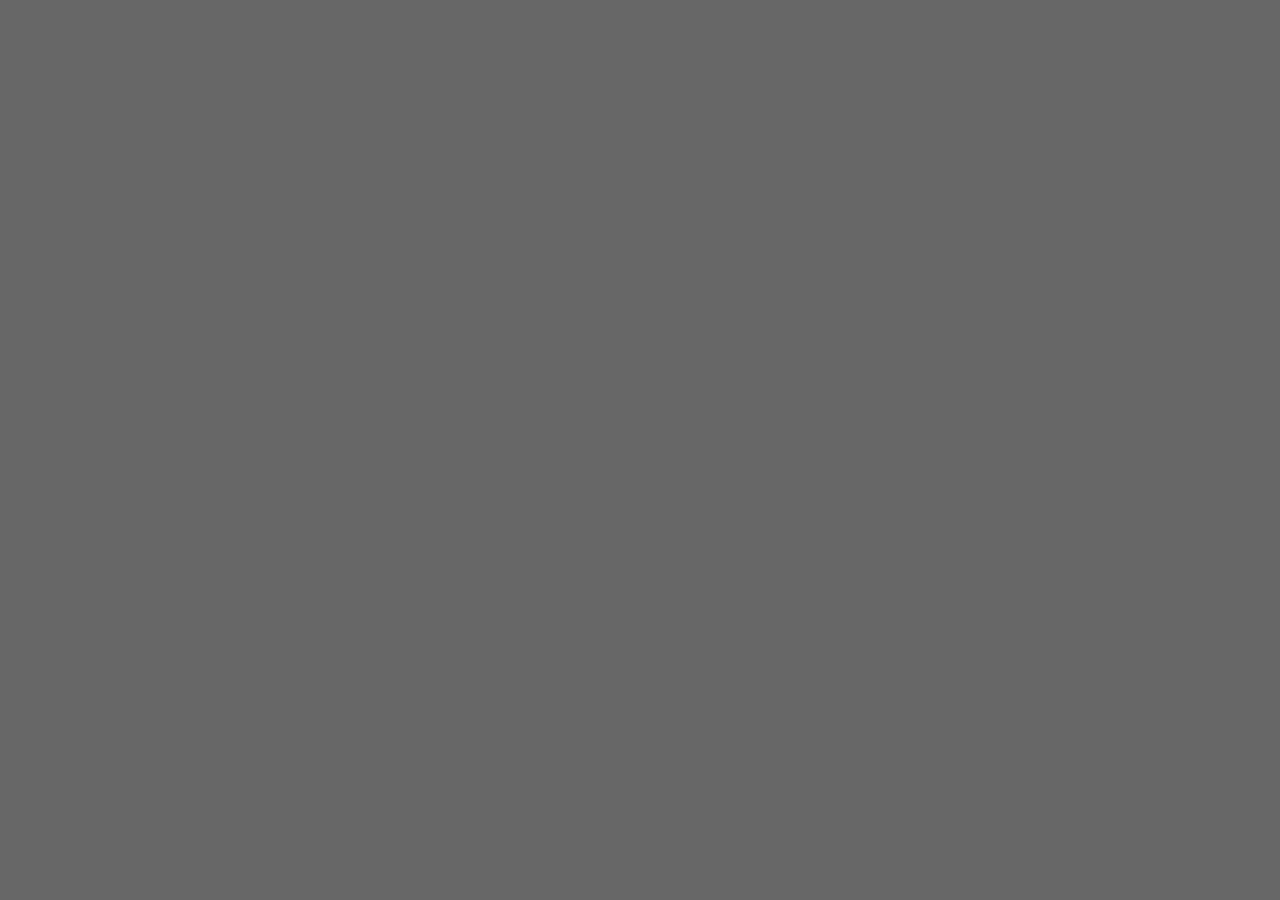
==== index.html @ 5abec616 "add logo" ====
<!DOCTYPE html>
<html lang="ru">

<head>
    <meta charset="UTF-8">
    <meta name="viewport" content="width=device-width, initial-scale=1.0">
    <title>Autism Gaming cybersport</title>
    <link rel="stylesheet" href="styles.css">
</head>

<body>
    <header></header>
    <main></main>
    <footer></footer>
</body>

</html>
---- styles.css ----
.header {
  position: sticky;
  top: 0;
  z-index: 100;

}
body {
    background: #666666;
}
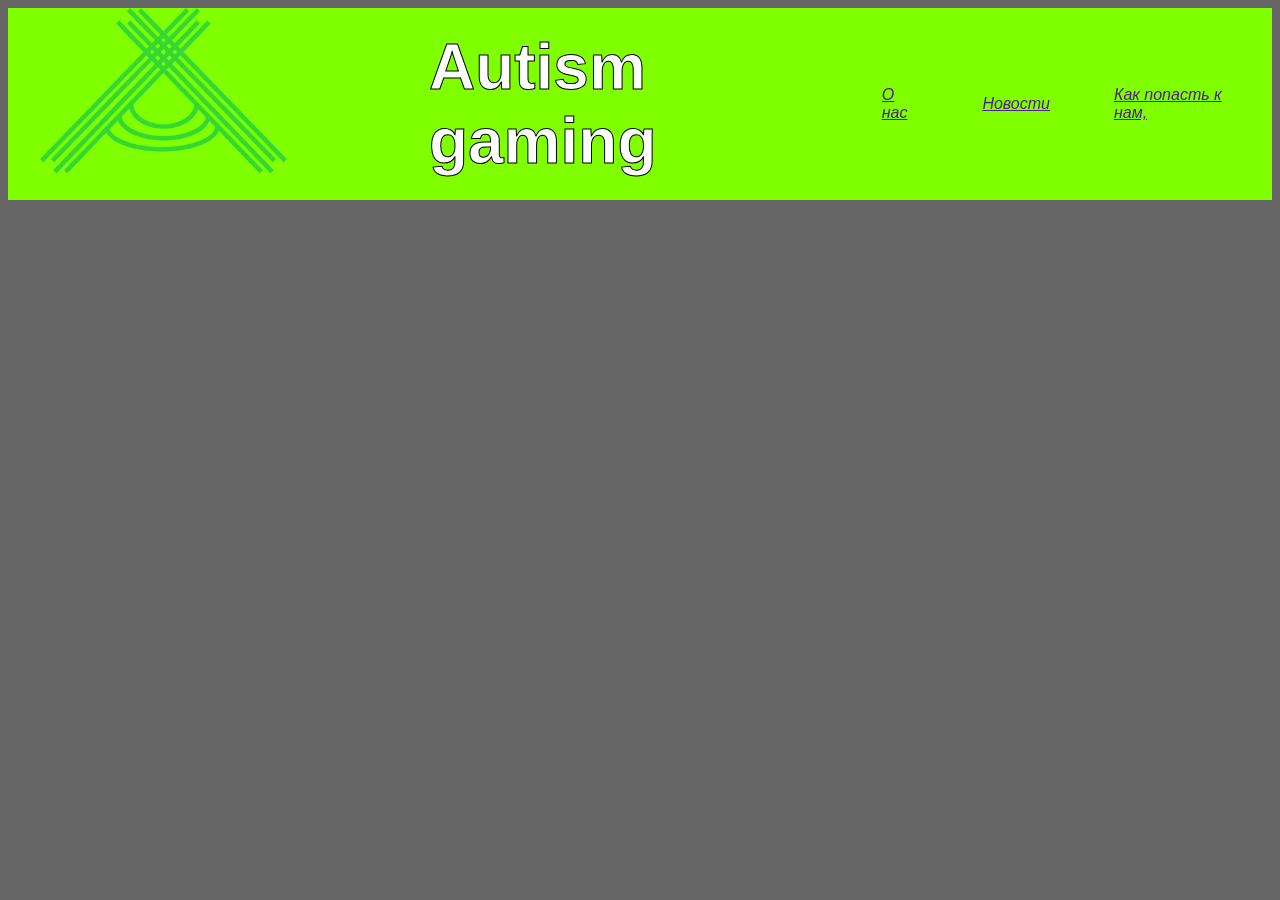
==== commit b66611ec: "start footer" ====
--- a/index.html
+++ b/index.html
@@ -9,8 +9,18 @@
 </head>
 
 <body>
-    <header></header>
-    <main></main>
+    <header class="header">
+        <img src="autism gaming logo.png" alt="AG logo" class="header-img">
+        <h1 class="header-h1">Autism gaming</h1>
+        <span class="header-span">
+            <a href="" class="header-span-a">О нас</a>
+            <a href="" class="header-span-a">Новости</a>
+            <a href="" class="header-span-a">Как попасть к нам,</a>
+        </span>
+    </header>
+    <main>
+        <section class="hero-section"></section>
+    </main>
     <footer></footer>
 </body>
 
--- a/styles.css
+++ b/styles.css
@@ -1,9 +1,61 @@
-.header {
-  position: sticky;
-  top: 0;
-  z-index: 100;
+:root {
+    --color-bg:chartreuse;
+}
+header {
+    position: sticky;
+    top: 0;
+    z-index: 100;
+    background-color:var(--color-bg);
+    max-height: 12rem;
+}
+
+body {
+    background: #666666;
+    font-family: Arial, Helvetica, sans-serif;
+}
+
+h1 {
 
 }
-body {
-    background: #666666;
+
+
+.header {
+    display: flex;
+    display: grid;
+    grid-template-columns: repeat(3, 33.3%);
 }
+
+.header-h1 {
+    display: flex;
+    font-family: Impact, Haettenschweiler, 'Arial Narrow Bold', sans-serif;
+    color: #ffffff;
+    -webkit-text-stroke: 1px black;
+    display: flex;
+    justify-content: center;
+    align-items: center;
+    font-size: 4rem;
+    grid-column: 2;
+    margin: 0 auto;
+    max-height: 12rem;
+}
+.header-img {
+    margin-left: 2rem;
+    max-height: 65%;
+    grid-column: 1;
+}
+.header-span {
+    display: flex;
+    margin:0 auto;
+    grid-column: 3;
+    justify-content: center;
+    align-items: center;
+    max-height: 12rem;
+}
+.header-span-a {
+    padding: 0 2rem;
+    font-style: italic;
+    
+}
+.hero-section {
+    
+}
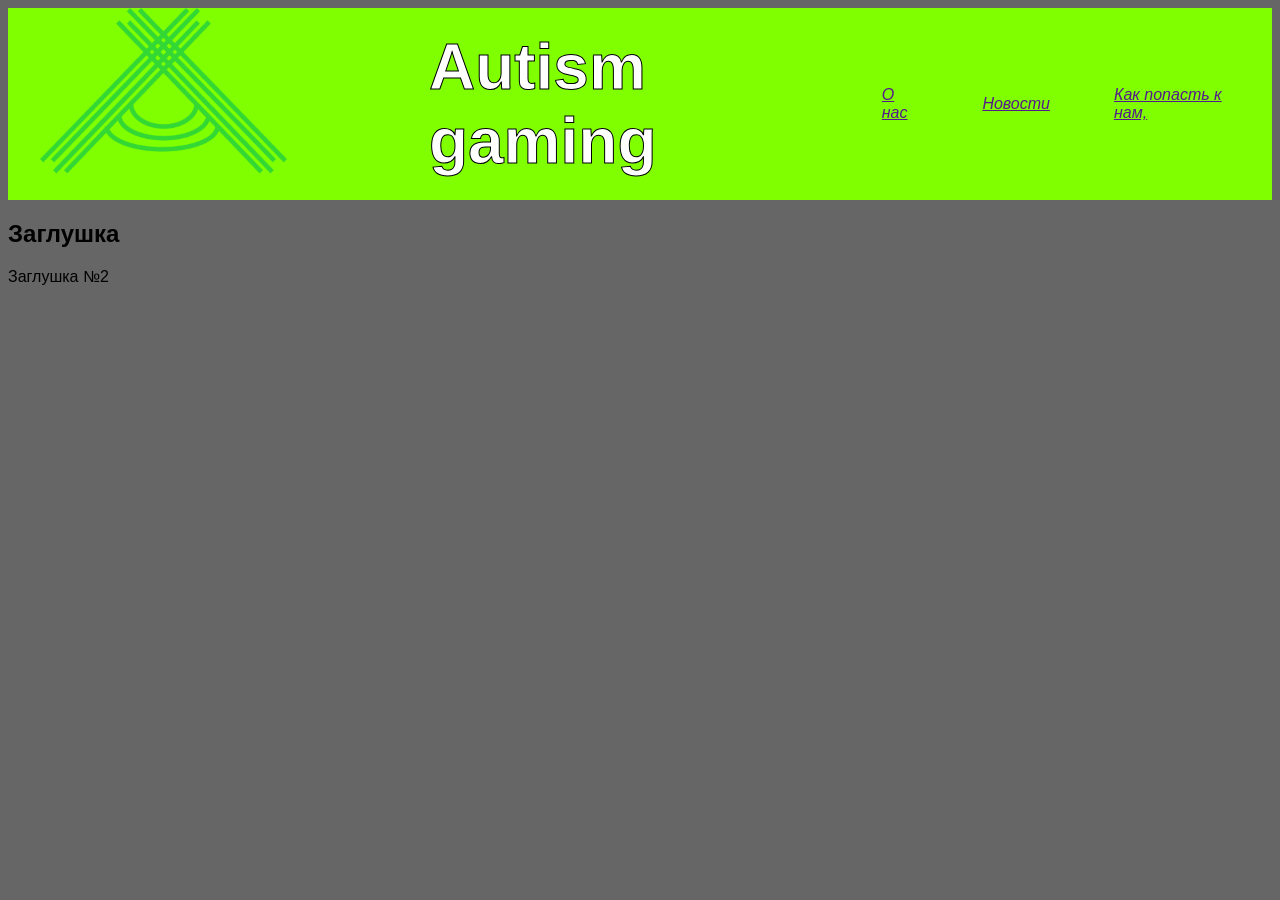
==== commit 32df3543: "add nothing" ====
--- a/index.html
+++ b/index.html
@@ -19,7 +19,10 @@
         </span>
     </header>
     <main>
-        <section class="hero-section"></section>
+        <section class="hero-section">
+            <h2>Заглушка</h2>
+            <p>Заглушка  №2</p>
+        </section>
     </main>
     <footer></footer>
 </body>
--- a/styles.css
+++ b/styles.css
@@ -15,7 +15,7 @@
 }
 
 h1 {
-
+    
 }
 
 
@@ -57,5 +57,5 @@
     
 }
 .hero-section {
-    
+
 }
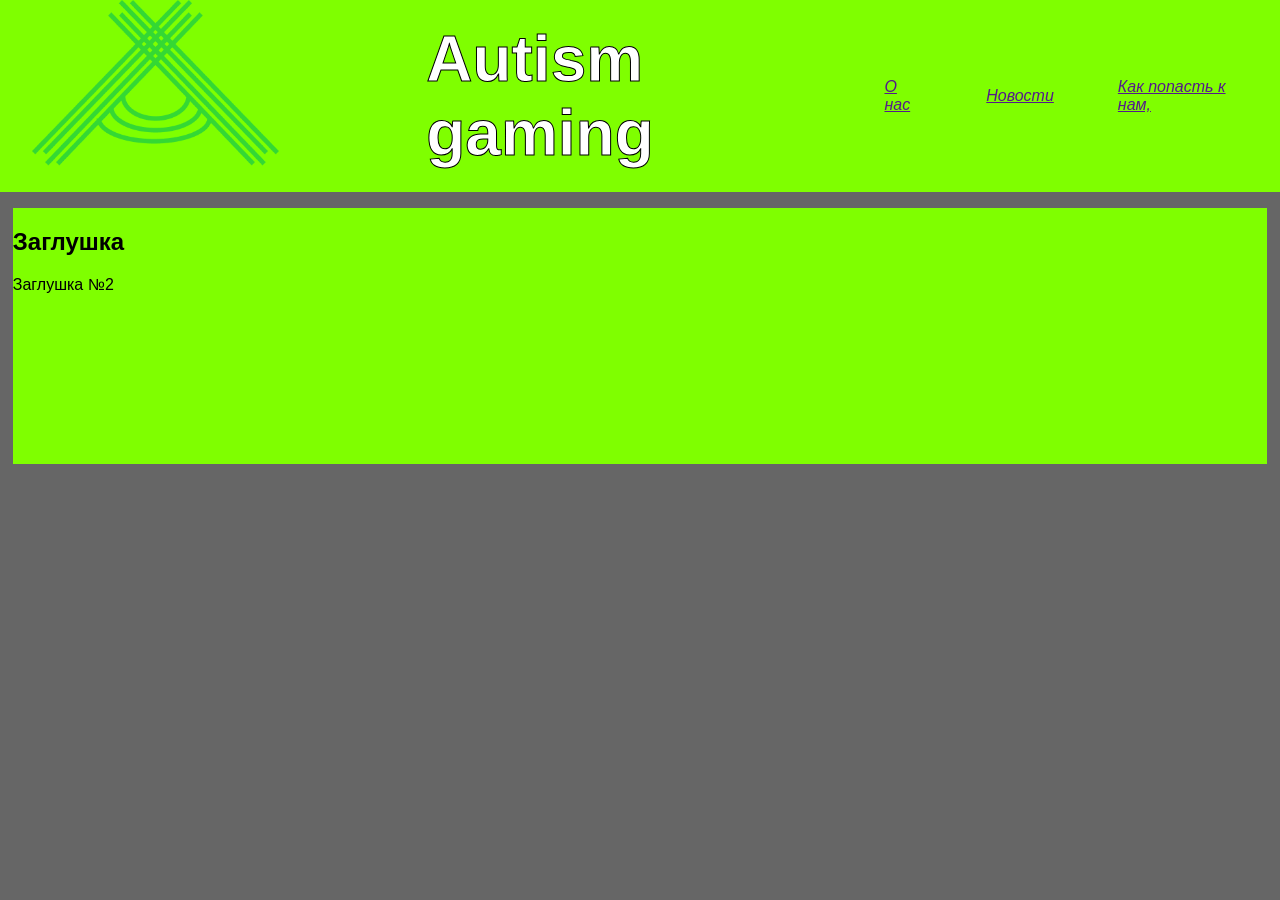
==== commit bd88c41d: "empty" ====
--- a/index.html
+++ b/index.html
@@ -20,8 +20,11 @@
     </header>
     <main>
         <section class="hero-section">
-            <h2>Заглушка</h2>
-            <p>Заглушка  №2</p>
+            <span hero-section-span>
+                <h2>Заглушка</h2>
+                <p class="hero-section-p">Заглушка №2</p>
+                <video src="test-vid.mp4" alt="Intro" class="hero-section-video"></video>
+            </span>
         </section>
     </main>
     <footer></footer>
--- a/styles.css
+++ b/styles.css
@@ -12,12 +12,27 @@
 body {
     background: #666666;
     font-family: Arial, Helvetica, sans-serif;
+    margin: 0;
+}
+main {
+    display: flex;
+    align-items: center;
+    justify-content: center;
+}
+section {
+    margin-top: 1rem;
 }
 
 h1 {
     
 }
+h2 {
 
+}
+
+span {
+
+}
 
 .header {
     display: flex;
@@ -51,11 +66,18 @@
     align-items: center;
     max-height: 12rem;
 }
+
 .header-span-a {
+    flex-direction: column;
     padding: 0 2rem;
     font-style: italic;
-    
 }
+
 .hero-section {
+    min-width: 98%;
+    background: var(--color-bg);
+}
 
-}+.hero-section-span {
+    max-height: 50rem;
+}
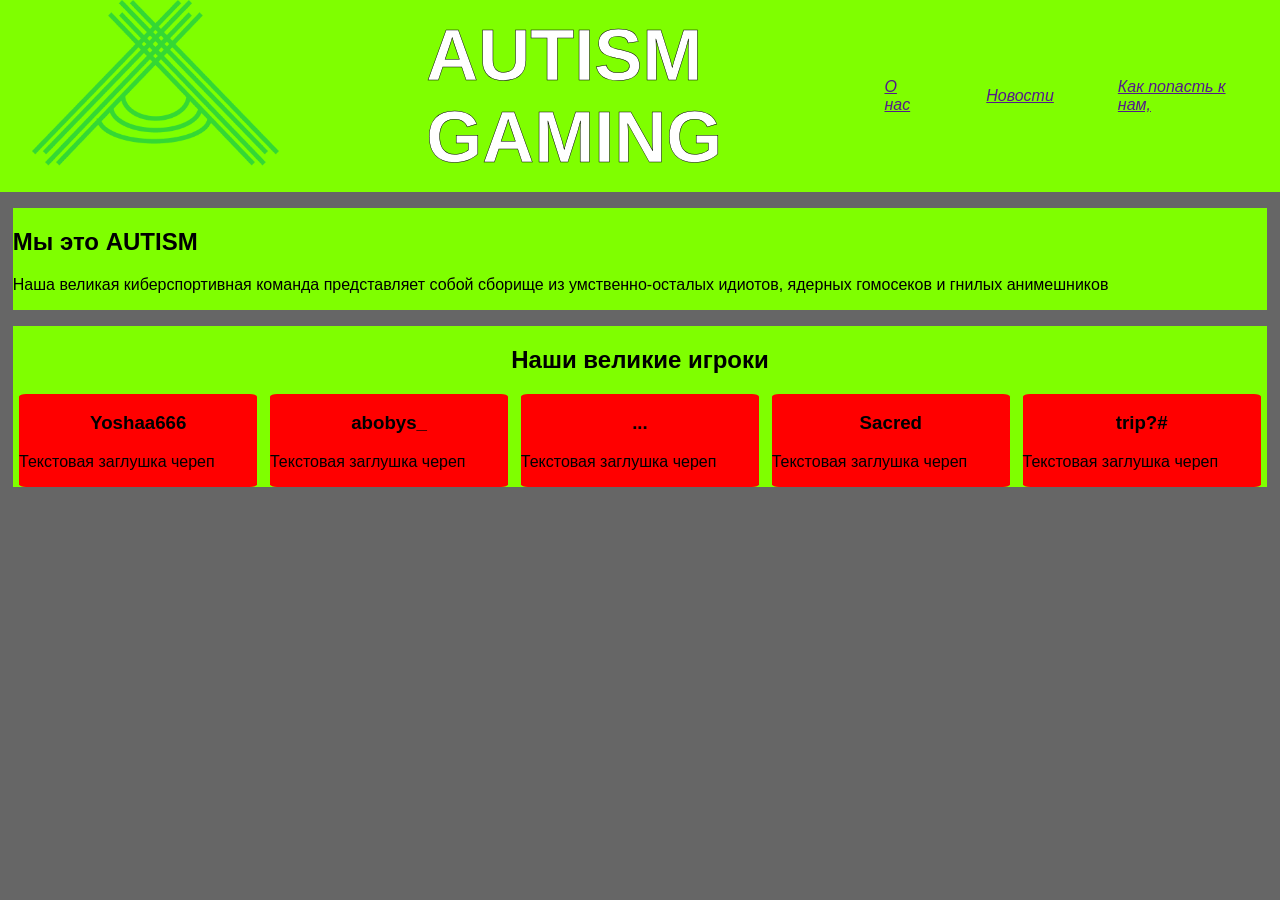
==== commit 6fe7b9ae: "start cards" ====
--- a/index.html
+++ b/index.html
@@ -11,21 +11,52 @@
 <body>
     <header class="header">
         <img src="autism gaming logo.png" alt="AG logo" class="header-img">
-        <h1 class="header-h1">Autism gaming</h1>
-        <span class="header-span">
-            <a href="" class="header-span-a">О нас</a>
-            <a href="" class="header-span-a">Новости</a>
-            <a href="" class="header-span-a">Как попасть к нам,</a>
+        <h1 class="header_h1">AUTISM GAMING</h1>
+        <span class="header_span">
+            <a href="" class="header_span_a">О нас</a>
+            <a href="" class="header_span_a">Новости</a>
+            <a href="" class="header_span_a">Как попасть к нам,</a>
         </span>
     </header>
     <main>
-        <section class="hero-section">
-            <span hero-section-span>
-                <h2>Заглушка</h2>
-                <p class="hero-section-p">Заглушка №2</p>
-                <video src="test-vid.mp4" alt="Intro" class="hero-section-video"></video>
+        <section class="hero_section">
+            <span class="hero_section_span">
+                <h2>Мы это AUTISM</h2>
+                <p class="hero_section_p">Наша великая киберспортивная команда представляет собой сборище из
+                    умственно-осталых идиотов,
+                    ядерных гомосеков и гнилых анимешников
+                </p>
             </span>
         </section>
+        <section class="card_section">
+            <h2 class="card_section_h2">Наши великие игроки</h2>
+            <div class="card_section_div">
+                <section class="card_section_card">
+                    <h3 class="card_section_card_h3">Yoshaa666</h3>
+                    <p>Текстовая заглушка череп</p>
+                    </span>
+                </section>
+                <section class="card_section_card">
+                    <h3 class="card_section_card_h3">abobys_</h3>
+                    <p>Текстовая заглушка череп</p>
+                    </span>
+                </section>
+                <section class="card_section_card">
+                    <h3 class="card_section_card_h3">...</h3>
+                    <p>Текстовая заглушка череп</p>
+                    </span>
+                </section>
+                <section class="card_section_card">
+                    <h3 class="card_section_card_h3">Sacred</h3>
+                    <p>Текстовая заглушка череп</p>
+                    </span>
+                </section>
+                <section class="card_section_card">
+                    <h3 class="card_section_card_h3">trip?#</h3>
+                    <p>Текстовая заглушка череп</p>
+                    </span>
+                </section>
+            </div>
     </main>
     <footer></footer>
 </body>
--- a/styles.css
+++ b/styles.css
@@ -18,9 +18,11 @@
     display: flex;
     align-items: center;
     justify-content: center;
+    flex-wrap: wrap;
 }
 section {
     margin-top: 1rem;
+
 }
 
 h1 {
@@ -38,17 +40,18 @@
     display: flex;
     display: grid;
     grid-template-columns: repeat(3, 33.3%);
+    
 }
 
-.header-h1 {
+.header_h1 {
     display: flex;
     font-family: Impact, Haettenschweiler, 'Arial Narrow Bold', sans-serif;
     color: #ffffff;
-    -webkit-text-stroke: 1px black;
+    -webkit-text-stroke: 0.5px black;
     display: flex;
     justify-content: center;
     align-items: center;
-    font-size: 4rem;
+    font-size: 4.5rem;
     grid-column: 2;
     margin: 0 auto;
     max-height: 12rem;
@@ -58,7 +61,7 @@
     max-height: 65%;
     grid-column: 1;
 }
-.header-span {
+.header_span {
     display: flex;
     margin:0 auto;
     grid-column: 3;
@@ -67,17 +70,48 @@
     max-height: 12rem;
 }
 
-.header-span-a {
+.header_span_a {
     flex-direction: column;
     padding: 0 2rem;
     font-style: italic;
 }
 
-.hero-section {
+.hero_section {
+    background: var(--color-bg);
     min-width: 98%;
-    background: var(--color-bg);
 }
 
-.hero-section-span {
+.hero_section_span {
     max-height: 50rem;
 }
+
+
+.card_section {
+    background: var(--color-bg);
+    min-width: 98%;
+}
+
+.card_section_h2 {
+    display: flex;
+    justify-content: center;
+    align-items: center;
+}
+
+.card_section_div {
+    display: flex;
+}
+
+.card_section_card {
+    border-radius: 3%;
+    min-width: 19%;
+    background-color: red;
+    margin: 0 auto;
+
+}
+
+.card_section_card_h3 {
+    display: flex;
+    justify-content: center;
+    align-items: center;
+}
+
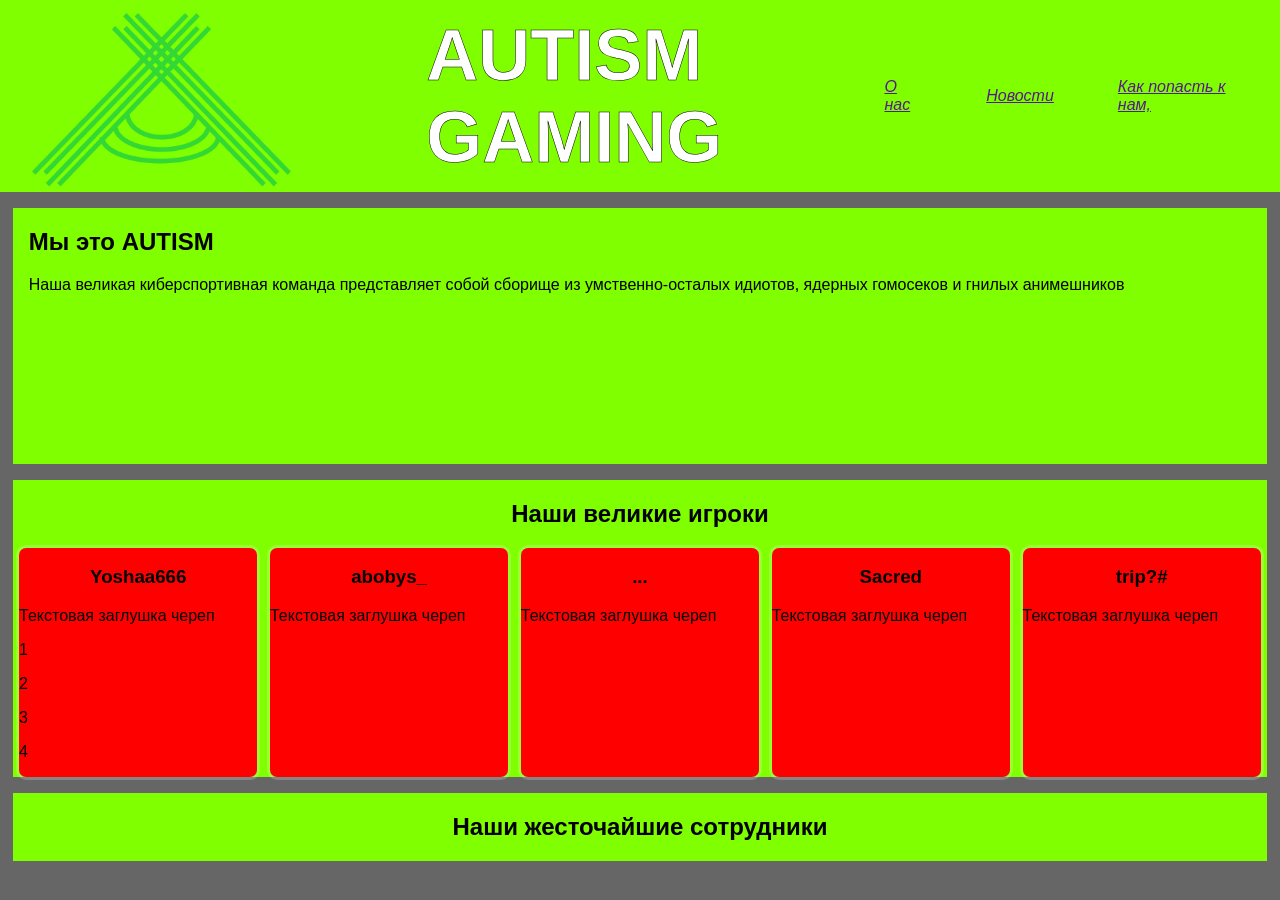
==== commit 0d904a6b: "1" ====
--- a/index.html
+++ b/index.html
@@ -21,11 +21,12 @@
     <main>
         <section class="hero_section">
             <span class="hero_section_span">
-                <h2>Мы это AUTISM</h2>
+                <h2 class="hero_section_h2">Мы это AUTISM</h2>
                 <p class="hero_section_p">Наша великая киберспортивная команда представляет собой сборище из
                     умственно-осталых идиотов,
                     ядерных гомосеков и гнилых анимешников
                 </p>
+                <video src=""></video>
             </span>
         </section>
         <section class="card_section">
@@ -34,6 +35,10 @@
                 <section class="card_section_card">
                     <h3 class="card_section_card_h3">Yoshaa666</h3>
                     <p>Текстовая заглушка череп</p>
+                    <p>1</p>
+                    <p>2</p>
+                    <p>3</p>
+                    <p>4</p>
                     </span>
                 </section>
                 <section class="card_section_card">
@@ -55,8 +60,15 @@
                     <h3 class="card_section_card_h3">trip?#</h3>
                     <p>Текстовая заглушка череп</p>
                     </span>
-                </section>
+                
             </div>
+        </section>
+        <section class="employees_section">
+            <h2 class="employees_section_h2">Наши жесточайшие сотрудники</h2>
+            <section class="employees_section_">
+
+            </section>
+        </section>
     </main>
     <footer></footer>
 </body>
--- a/styles.css
+++ b/styles.css
@@ -57,6 +57,7 @@
     max-height: 12rem;
 }
 .header-img {
+    margin-top: 0.8rem;
     margin-left: 2rem;
     max-height: 65%;
     grid-column: 1;
@@ -84,8 +85,13 @@
 .hero_section_span {
     max-height: 50rem;
 }
+.hero_section_h2 {
+    margin-left: 1rem;
+}
 
-
+.hero_section_p {
+    margin-left: 1rem;
+}
 .card_section {
     background: var(--color-bg);
     min-width: 98%;
@@ -106,6 +112,7 @@
     min-width: 19%;
     background-color: red;
     margin: 0 auto;
+    box-shadow: 0 0 0 3px rgba(255, 255, 255, 0.2);
 
 }
 
@@ -115,3 +122,14 @@
     align-items: center;
 }
 
+.employees_section {
+    min-width: 98%;
+    background: var(--color-bg);
+}
+
+.employees_section_h2 {
+    display: flex;
+    justify-content: center;
+    align-items: center;
+}
+
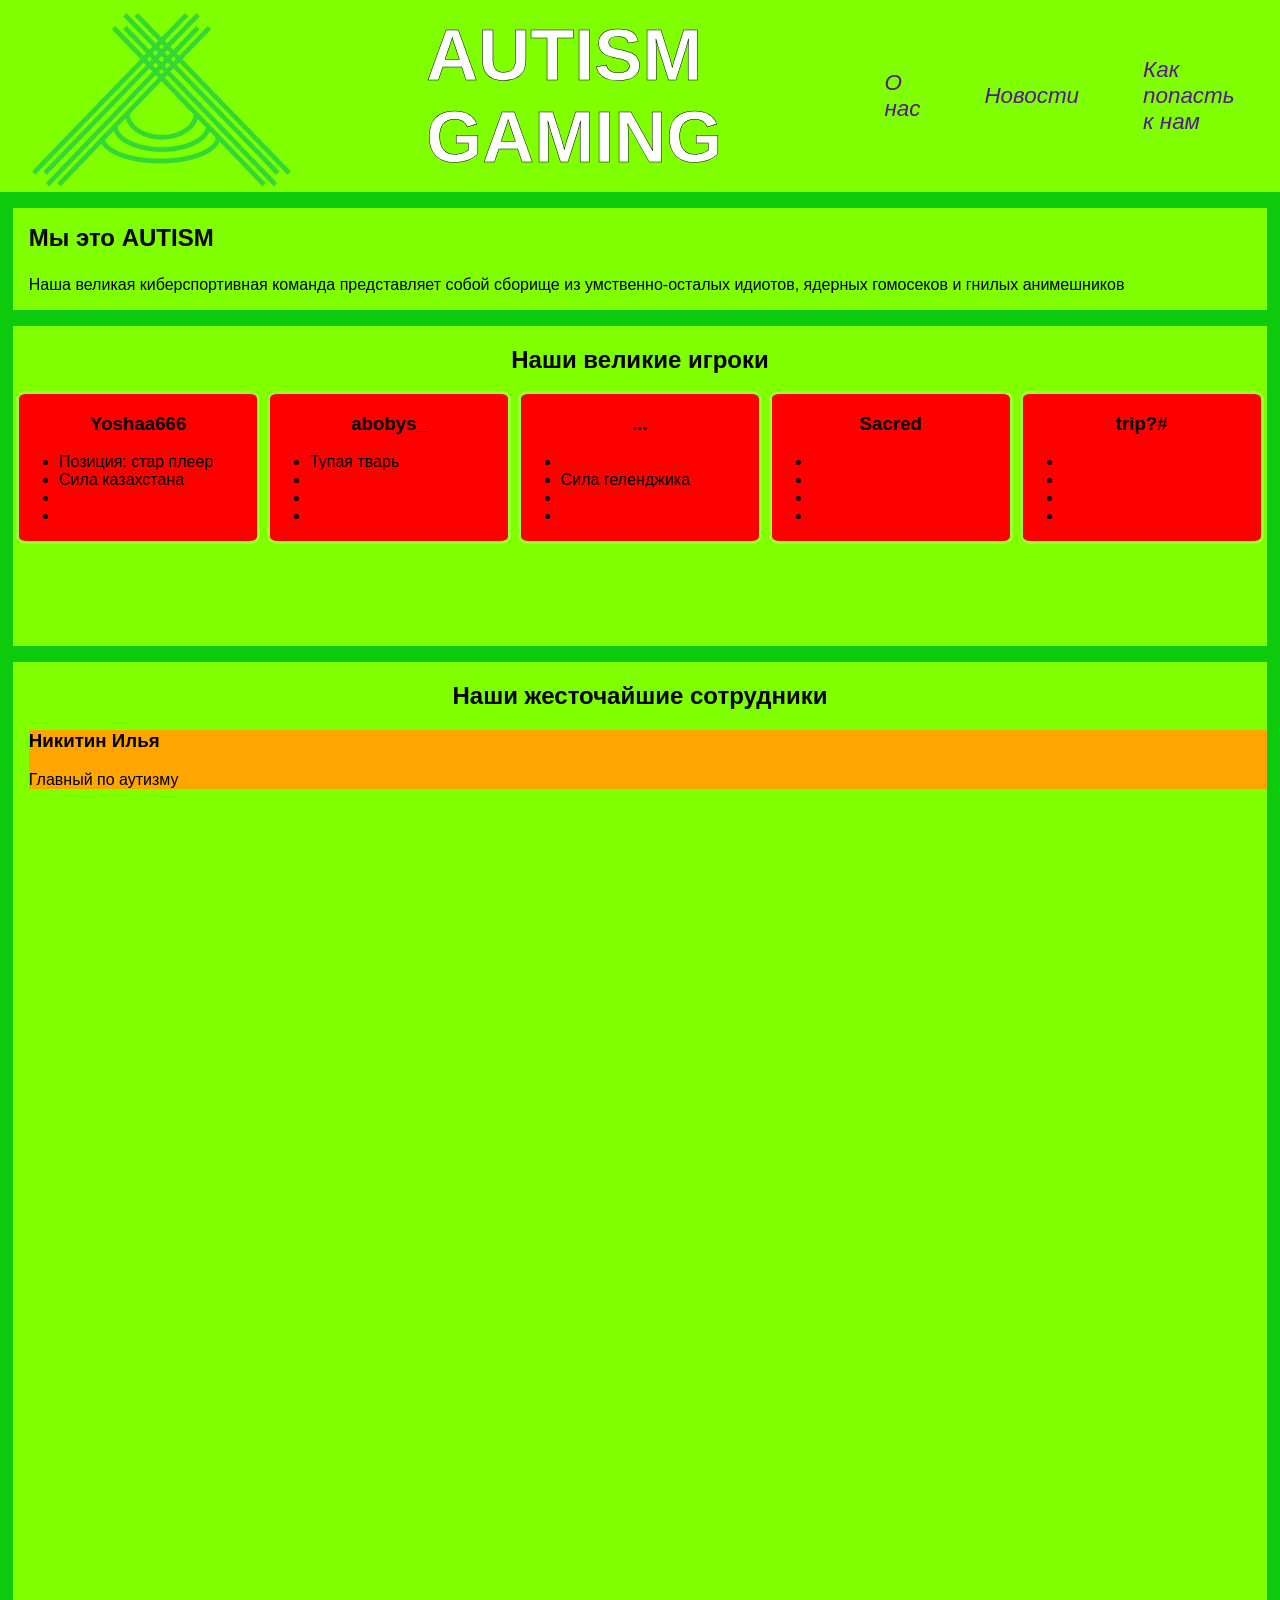
==== commit 9ff23cf1: "add smth idk lmao" ====
--- a/index.html
+++ b/index.html
@@ -15,7 +15,7 @@
         <span class="header_span">
             <a href="" class="header_span_a">О нас</a>
             <a href="" class="header_span_a">Новости</a>
-            <a href="" class="header_span_a">Как попасть к нам,</a>
+            <a href="" class="header_span_a">Как попасть к нам</a>
         </span>
     </header>
     <main>
@@ -26,7 +26,7 @@
                     умственно-осталых идиотов,
                     ядерных гомосеков и гнилых анимешников
                 </p>
-                <video src=""></video>
+                <!-- <img src="text_1080p_image.jpg" alt="image" class="hero_section_img"> -->
             </span>
         </section>
         <section class="card_section">
@@ -34,39 +34,68 @@
             <div class="card_section_div">
                 <section class="card_section_card">
                     <h3 class="card_section_card_h3">Yoshaa666</h3>
-                    <p>Текстовая заглушка череп</p>
-                    <p>1</p>
-                    <p>2</p>
-                    <p>3</p>
-                    <p>4</p>
+                    <ul>
+                        <li>Позиция: стар плеер</li>
+                        <li>Сила казахстана</li>
+                        <li></li>
+                        <li></li>
+                    </ul>
                     </span>
                 </section>
                 <section class="card_section_card">
                     <h3 class="card_section_card_h3">abobys_</h3>
-                    <p>Текстовая заглушка череп</p>
+                    <p></p>
+                    <ul>
+                        <li>Тупая тварь</li>
+                        <li></li>
+                        <li></li>
+                        <li></li>
+                    </ul>
                     </span>
                 </section>
                 <section class="card_section_card">
                     <h3 class="card_section_card_h3">...</h3>
-                    <p>Текстовая заглушка череп</p>
+                    <p></p>
+                    <ul>
+                        <li></li>
+                        <li>Сила геленджика</li>
+                        <li></li>
+                        <li></li>
+                    </ul>
                     </span>
                 </section>
                 <section class="card_section_card">
                     <h3 class="card_section_card_h3">Sacred</h3>
-                    <p>Текстовая заглушка череп</p>
+                    <p></p>
+                    <ul>
+                        <li></li>
+                        <li></li>
+                        <li></li>
+                        <li></li>
+                    </ul>
                     </span>
                 </section>
                 <section class="card_section_card">
                     <h3 class="card_section_card_h3">trip?#</h3>
-                    <p>Текстовая заглушка череп</p>
+                    <p></p>
+                    <ul>
+                        <li></li>
+                        <li></li>
+                        <li></li>
+                        <li></li>
+                    </ul>
                     </span>
-                
+
             </div>
         </section>
         <section class="employees_section">
             <h2 class="employees_section_h2">Наши жесточайшие сотрудники</h2>
             <section class="employees_section_">
+                <section class="employees_section_guy">
+                    <h3>Никитин Илья</h3>
+                    <p>Главный по аутизму</p>
 
+                </section>
             </section>
         </section>
     </main>
--- a/styles.css
+++ b/styles.css
@@ -10,7 +10,7 @@
 }
 
 body {
-    background: #666666;
+    background: rgba(0,200,0,0.95);
     font-family: Arial, Helvetica, sans-serif;
     margin: 0;
 }
@@ -72,9 +72,11 @@
 }
 
 .header_span_a {
+    font-size: 1.4rem;
     flex-direction: column;
     padding: 0 2rem;
     font-style: italic;
+    text-decoration: none;
 }
 
 .hero_section {
@@ -84,17 +86,27 @@
 
 .hero_section_span {
     max-height: 50rem;
+    display: grid;
+    grid-template-columns: 66%, 33%;
 }
 .hero_section_h2 {
-    margin-left: 1rem;
+    margin: 1rem;
+    margin-bottom: 0.5rem;
 }
 
 .hero_section_p {
     margin-left: 1rem;
 }
+.hero_section_img {
+    margin-top: 0.8rem;
+    margin-left: 2rem;
+    max-width: 35%;
+    grid-column: 2;
+}
 .card_section {
     background: var(--color-bg);
     min-width: 98%;
+    height: 20rem;
 }
 
 .card_section_h2 {
@@ -113,7 +125,6 @@
     background-color: red;
     margin: 0 auto;
     box-shadow: 0 0 0 3px rgba(255, 255, 255, 0.2);
-
 }
 
 .card_section_card_h3 {
@@ -125,6 +136,7 @@
 .employees_section {
     min-width: 98%;
     background: var(--color-bg);
+    height: 70rem;
 }
 
 .employees_section_h2 {
@@ -132,4 +144,8 @@
     justify-content: center;
     align-items: center;
 }
+.employees_section_guy {
+    margin-left: 1rem;
+    background-color: orange;
+}
 
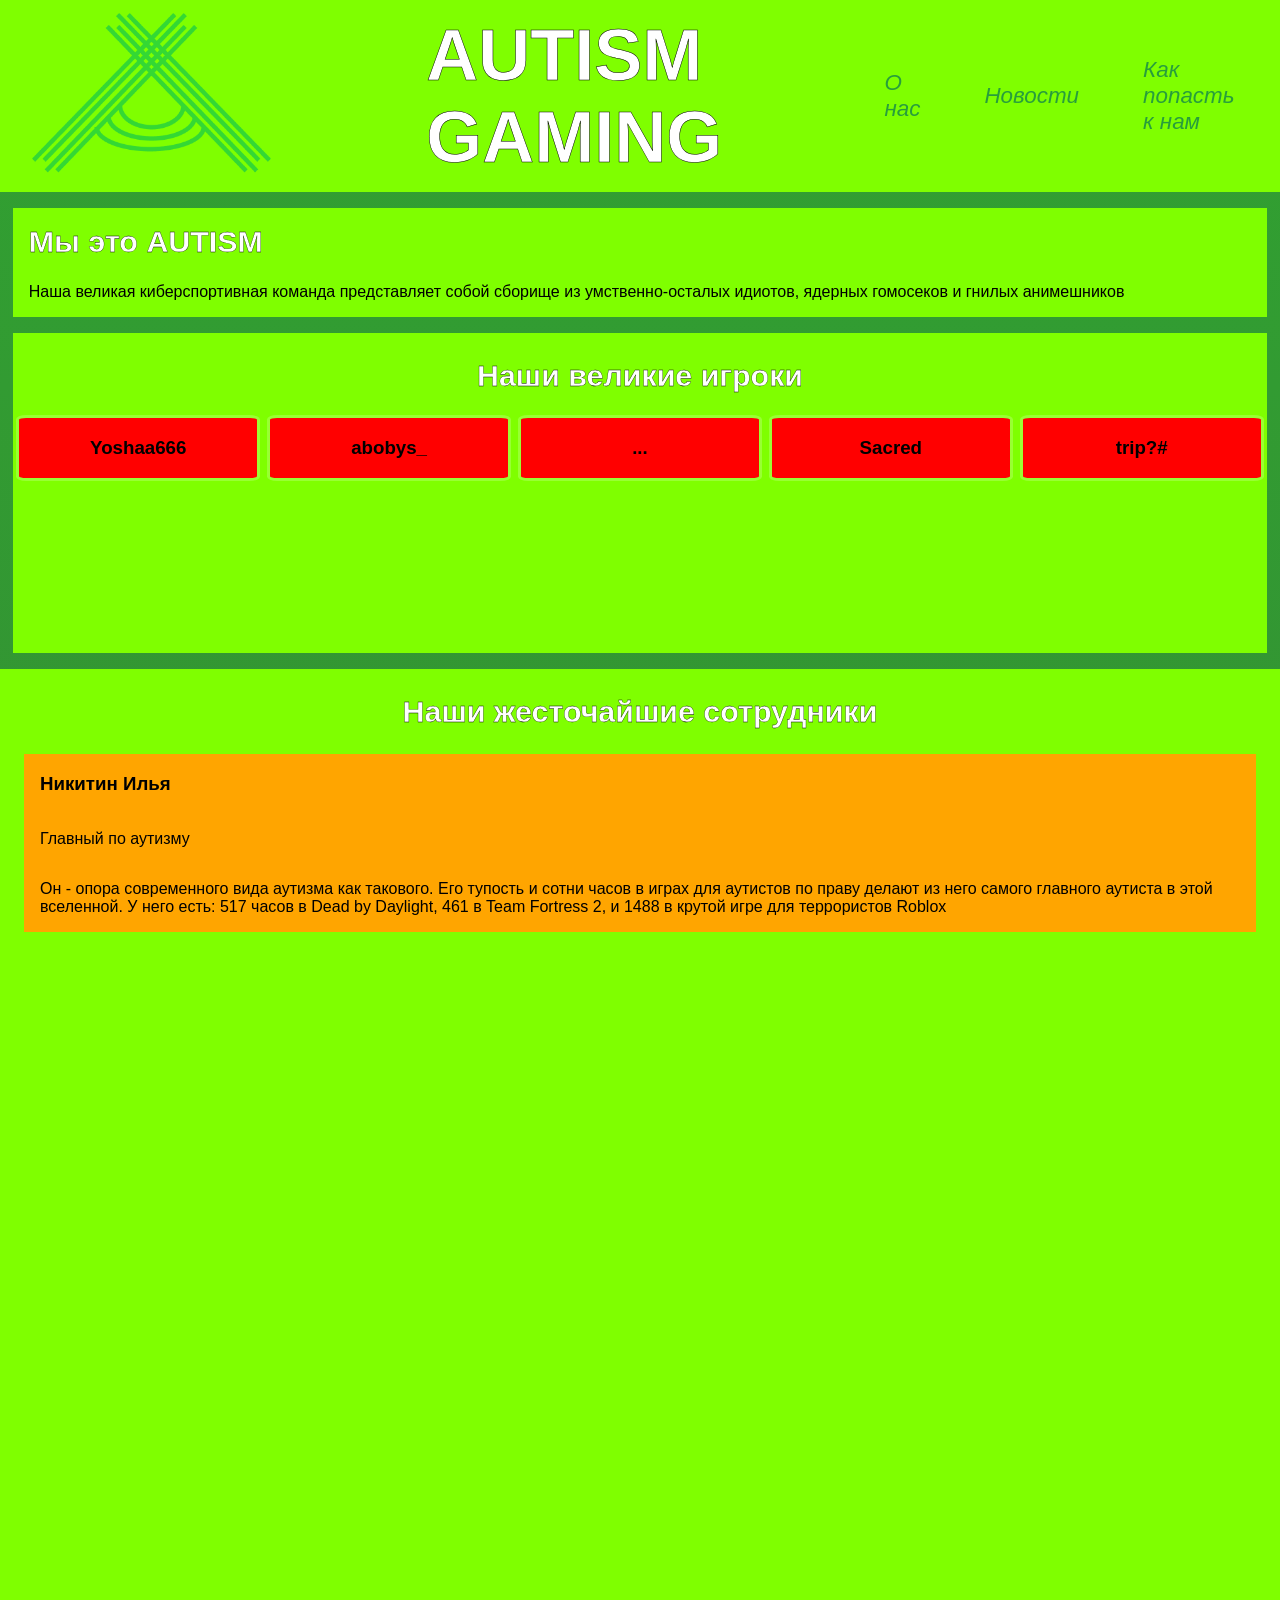
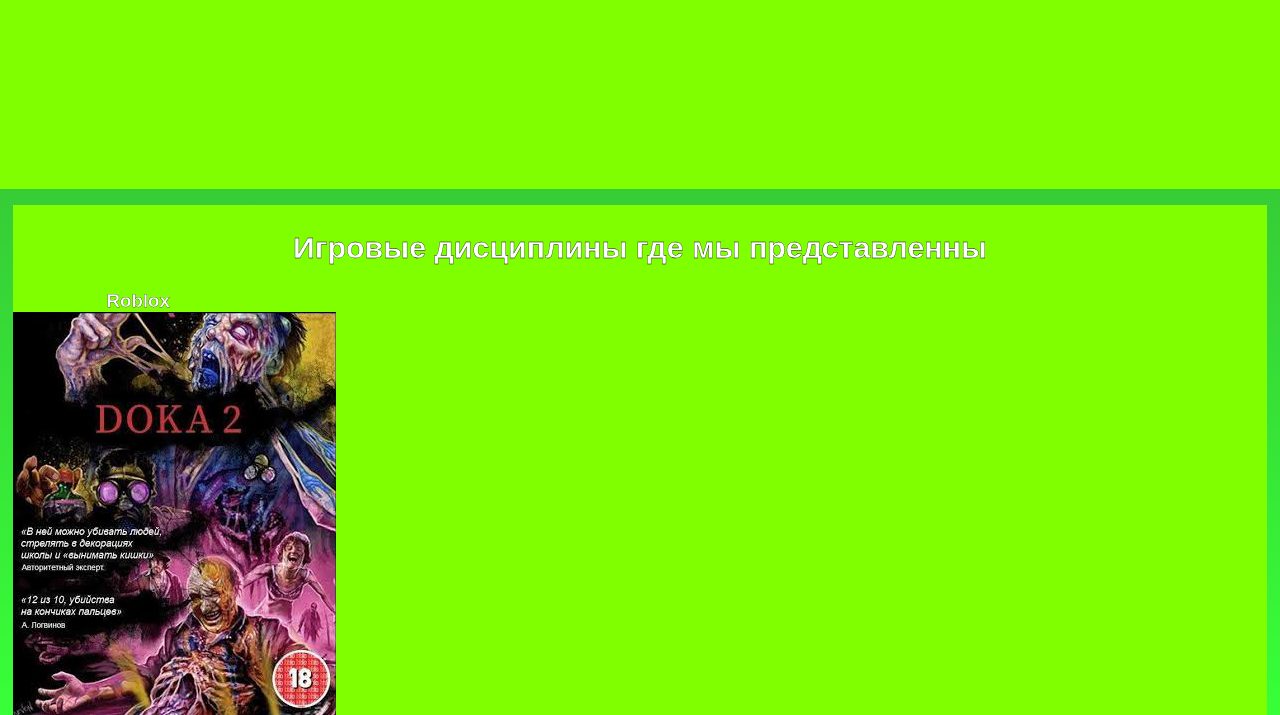
==== commit fb1d2ae6: "add doka 2" ====
--- a/index.html
+++ b/index.html
@@ -13,9 +13,9 @@
         <img src="autism gaming logo.png" alt="AG logo" class="header-img">
         <h1 class="header_h1">AUTISM GAMING</h1>
         <span class="header_span">
-            <a href="" class="header_span_a">О нас</a>
-            <a href="" class="header_span_a">Новости</a>
-            <a href="" class="header_span_a">Как попасть к нам</a>
+            <a href="index.html" class="header_span_a">О нас</a>
+            <a href="news.html" class="header_span_a">Новости</a>
+            <a href="submit.html" class="header_span_a">Как попасть к нам</a>
         </span>
     </header>
     <main>
@@ -34,57 +34,23 @@
             <div class="card_section_div">
                 <section class="card_section_card">
                     <h3 class="card_section_card_h3">Yoshaa666</h3>
-                    <ul>
-                        <li>Позиция: стар плеер</li>
-                        <li>Сила казахстана</li>
-                        <li></li>
-                        <li></li>
-                    </ul>
-                    </span>
+
                 </section>
                 <section class="card_section_card">
                     <h3 class="card_section_card_h3">abobys_</h3>
-                    <p></p>
-                    <ul>
-                        <li>Тупая тварь</li>
-                        <li></li>
-                        <li></li>
-                        <li></li>
-                    </ul>
-                    </span>
+
                 </section>
                 <section class="card_section_card">
                     <h3 class="card_section_card_h3">...</h3>
-                    <p></p>
-                    <ul>
-                        <li></li>
-                        <li>Сила геленджика</li>
-                        <li></li>
-                        <li></li>
-                    </ul>
-                    </span>
+
                 </section>
                 <section class="card_section_card">
                     <h3 class="card_section_card_h3">Sacred</h3>
-                    <p></p>
-                    <ul>
-                        <li></li>
-                        <li></li>
-                        <li></li>
-                        <li></li>
-                    </ul>
-                    </span>
+
                 </section>
                 <section class="card_section_card">
                     <h3 class="card_section_card_h3">trip?#</h3>
-                    <p></p>
-                    <ul>
-                        <li></li>
-                        <li></li>
-                        <li></li>
-                        <li></li>
-                    </ul>
-                    </span>
+
 
             </div>
         </section>
@@ -94,8 +60,22 @@
                 <section class="employees_section_guy">
                     <h3>Никитин Илья</h3>
                     <p>Главный по аутизму</p>
+                    <p>Он - опора современного вида аутизма как такового. Его тупость и сотни часов в играх для аутистов
+                        по праву делают из него самого главного аутиста в этой вселенной. У него есть: 517 часов в Dead by Daylight, 461 в Team Fortress 2, и 1488 в крутой игре для террористов Roblox</p>
 
                 </section>
+            </section>
+        </section>
+        <section class="games_section">
+            <section class="games_section_title">
+                <h2 class="games_section_title_h2">Игровые дисциплины где мы представленны</h2>
+            </section>
+            <section class="games_section_game">
+                <div class="games_section_game--doka2">
+                    <h3 class="games_section_game_h3">Roblox</h3>
+                    <img src="doka2.png" alt="Тут картинка дока 2" class="games_section_game_img">
+                </div>
+
             </section>
         </section>
     </main>
--- a/styles.css
+++ b/styles.css
@@ -10,7 +10,7 @@
 }
 
 body {
-    background: rgba(0,200,0,0.95);
+    background: linear-gradient(rgb(49, 161, 49), rgb(52, 143, 52),rgb(56, 255, 56));
     font-family: Arial, Helvetica, sans-serif;
     margin: 0;
 }
@@ -26,11 +26,23 @@
 }
 
 h1 {
-    
+     font-family: Impact, Haettenschweiler, 'Arial Narrow Bold', sans-serif;
 }
 h2 {
+    font-family: Impact, Haettenschweiler, 'Arial Narrow Bold', sans-serif;
+    color:#ffffff;
+    -webkit-text-stroke: 0.3px black;
+    font-size: 1.9rem;
 
 }
+
+h3 {
+    font-family: "Comic Sans MS", "Comic Sans", cursive, sans-serif;
+}
+p {
+    font-family: Verdana, Geneva, Tahoma, sans-serif;
+}
+
 
 span {
 
@@ -40,12 +52,10 @@
     display: flex;
     display: grid;
     grid-template-columns: repeat(3, 33.3%);
-    
 }
 
 .header_h1 {
     display: flex;
-    font-family: Impact, Haettenschweiler, 'Arial Narrow Bold', sans-serif;
     color: #ffffff;
     -webkit-text-stroke: 0.5px black;
     display: flex;
@@ -59,7 +69,7 @@
 .header-img {
     margin-top: 0.8rem;
     margin-left: 2rem;
-    max-height: 65%;
+    max-height: 60%;
     grid-column: 1;
 }
 .header_span {
@@ -77,6 +87,7 @@
     padding: 0 2rem;
     font-style: italic;
     text-decoration: none;
+    color: #289e3c;
 }
 
 .hero_section {
@@ -145,7 +156,40 @@
     align-items: center;
 }
 .employees_section_guy {
-    margin-left: 1rem;
+    width:95%;
+    padding-left: 1rem;
+    margin: 0 auto;
     background-color: orange;
+    display: grid;
+    grid-template-columns: 70%, 30%;
+}
+.games_section {
+    background-color: var(--color-bg);
+    width: 98%;
+
+}
+.games_section_game {
+    display: grid;
+    grid-template-columns: repeat(5, 20%);
+}
+.games_section_title_h2 {
+    display: flex;
+    justify-content: center;
 }
 
+.games_section_game_h3 {
+    margin: 0 auto;
+    justify-content: center;
+    -webkit-text-stroke: 0.25px black;
+}
+.games_section_game_img {
+    align-items: center;
+    justify-content: center;
+}
+.games_section_game--doka2 {
+    color: white;
+    grid-column: 1;
+    display: flex;
+    flex-wrap: wrap;
+
+}
